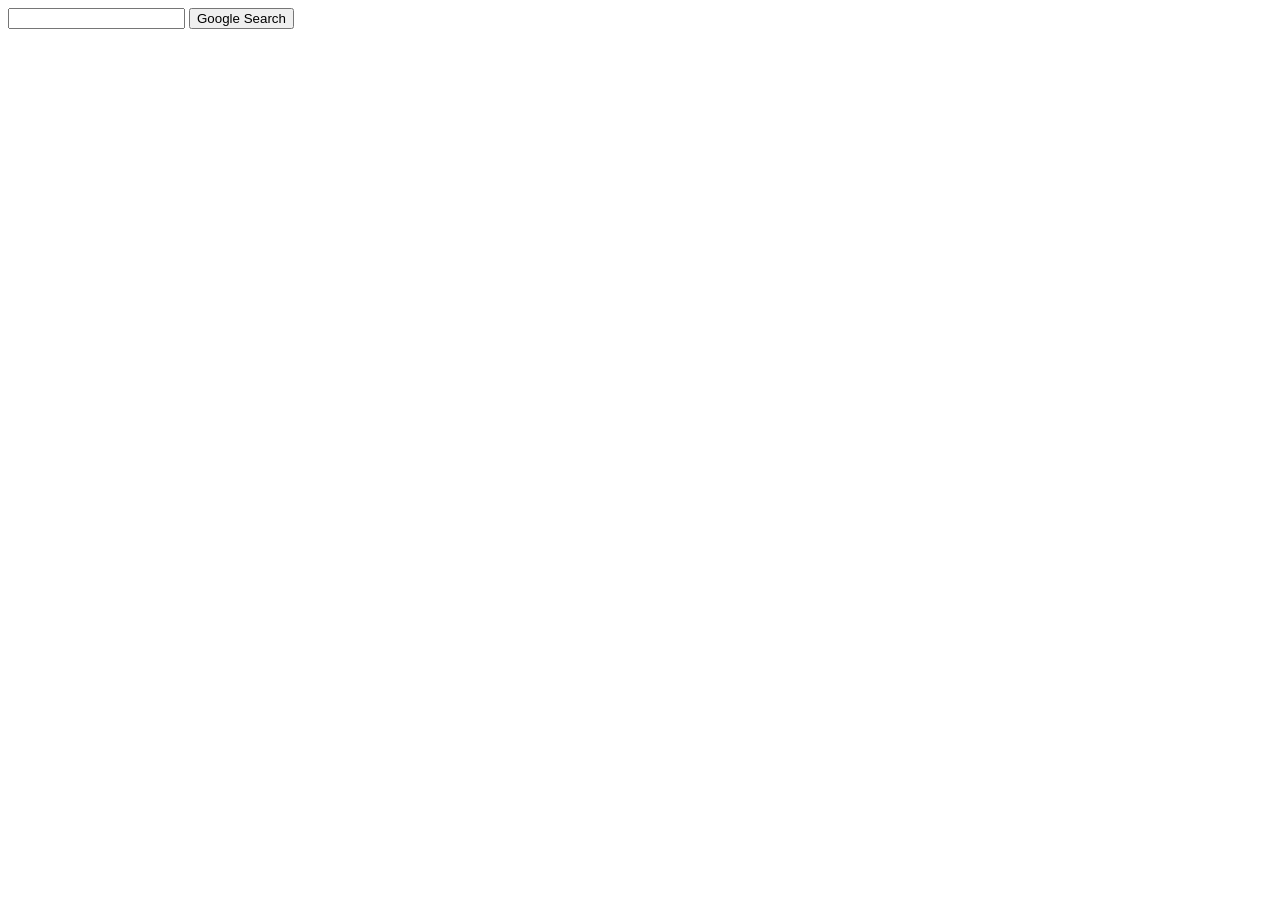
==== index.html @ 82c1b135 "feat: add index.html, search functionality" ====
<!DOCTYPE html>
<html lang="en">

<head>
    <meta charset="UTF-8">
    <meta name="viewport" content="width=device-width, initial-scale=1.0">
    <title>Google Search Frontend</title>
</head>

<body>
    <form action="https://www.google.com/search">
        <input type="search" name="q">
        <input type="submit" value="Google Search">
    </form>
</body>

</html>
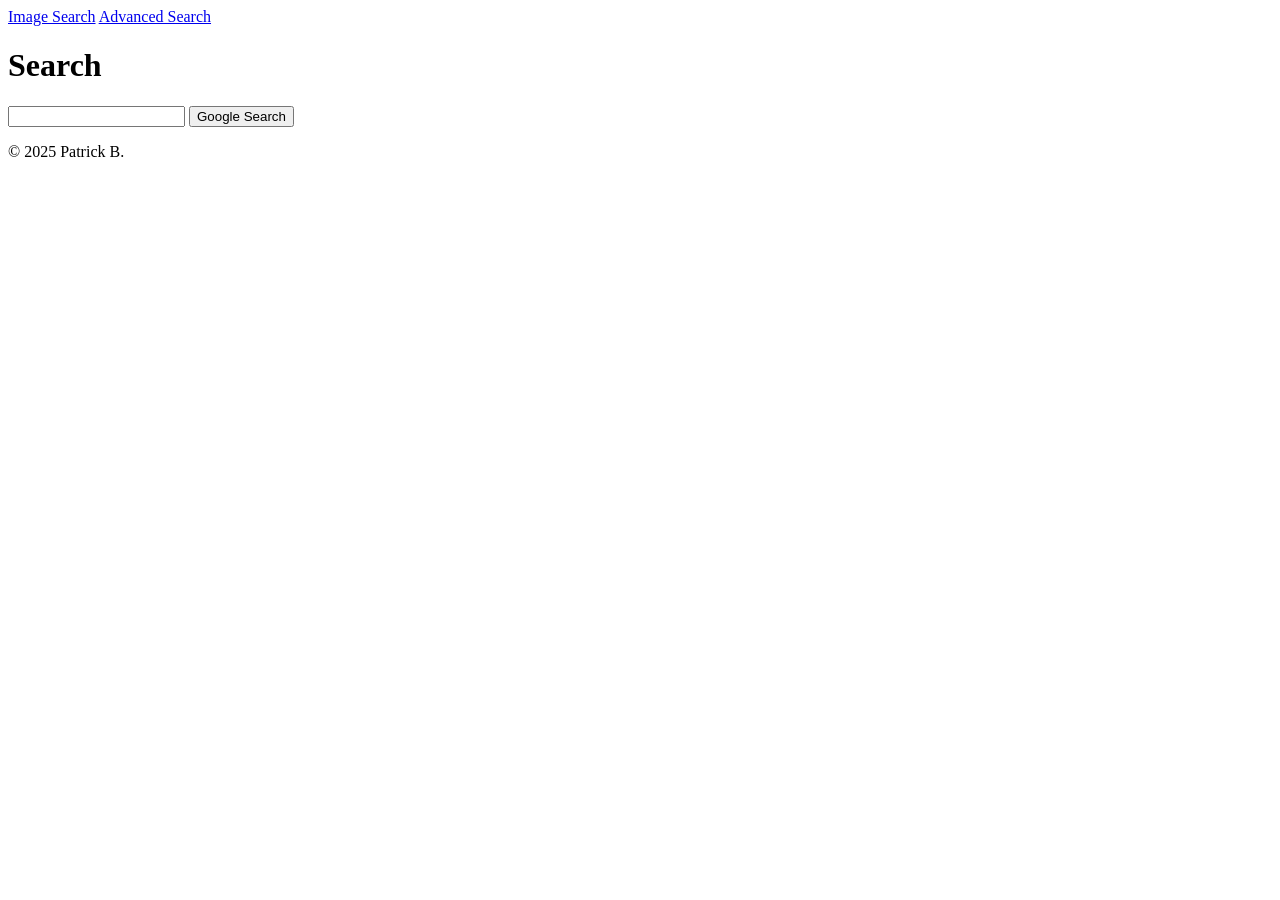
==== commit 84b0f5a4: "feat: implement index.html structure" ====
--- a/index.html
+++ b/index.html
@@ -8,10 +8,22 @@
 </head>
 
 <body>
-    <form action="https://www.google.com/search">
-        <input type="search" name="q">
-        <input type="submit" value="Google Search">
-    </form>
+    <div class="app-container">
+        <header>
+            <a href="image-search.html">Image Search</a>
+            <a href="advanced-search.html">Advanced Search</a>
+        </header>
+        <main>
+            <h1>Search</h1>
+            <form action="https://www.google.com/search">
+                <input type="search" name="q">
+                <input type="submit" value="Google Search">
+            </form>
+        </main>
+        <footer>
+            <p>&copy; 2025 Patrick B.</p>
+        </footer>
+    </div>
 </body>
 
 </html>
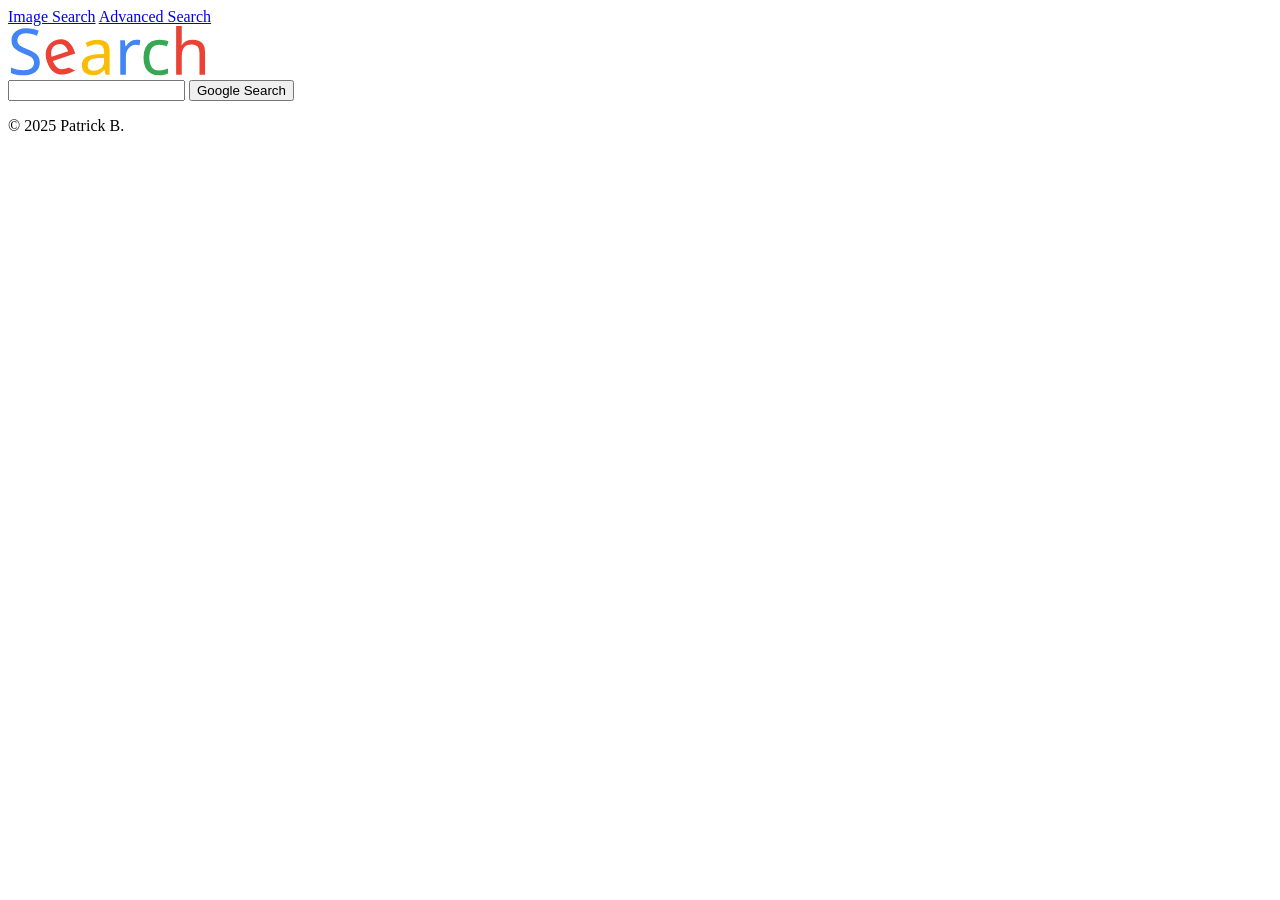
==== commit 985e176b: "feat: add google-style logo" ====
--- a/index.html
+++ b/index.html
@@ -14,7 +14,28 @@
             <a href="advanced-search.html">Advanced Search</a>
         </header>
         <main>
-            <h1>Search</h1>
+            <div class="title">
+                <svg xmlns="http://www.w3.org/2000/svg" width="200" height="50" viewBox="0 0 52.917 13.229">
+                    <path
+                        d="M8.416 9.635q0 1.609-1.168 2.506-1.168.897-3.15.897-1.016 0-1.88-.152-.864-.152-1.439-.423v-1.456q.61.271 1.507.491.914.22 1.88.22 1.355 0 2.032-.525.694-.525.694-1.422 0-.593-.254-.999-.254-.406-.881-.745-.61-.356-1.71-.745Q2.506 6.723 1.71 5.91.931 5.097.931 3.692q0-.965.491-1.643.491-.694 1.355-1.067Q3.657.61 4.792.61q.999 0 1.829.186.83.186 1.507.491l-.474 1.304q-.627-.271-1.372-.457-.728-.186-1.524-.186-1.135 0-1.71.491-.576.474-.576 1.27 0 .61.254 1.016.254.406.83.728.576.322 1.558.694 1.067.389 1.795.847.745.44 1.118 1.067.389.627.389 1.575z"
+                        fill="#4285f4" />
+                    <path
+                        d="M12.611 3.766c.737-.253 1.422-.309 2.055-.169.644.137 1.205.451 1.685.943.486.478.863 1.106 1.131 1.885l.291.849-5.878 2.018c.355.964.855 1.622 1.501 1.973.653.337 1.714.067 2.568-.226.545-.187 1.527.859 1.91.619.39-.253-.963.628-.58.282l.056-.058c-.372.343.525-.227.127.005-.394.243-.885.465-1.472.667-.811.279-1.589.361-2.333.246-.733-.118-1.387-.443-1.963-.973-.569-.545-1.017-1.292-1.343-2.242-.323-.94-.445-1.799-.366-2.578.089-.783.355-1.453.796-2.01.452-.561 1.057-.972 1.815-1.232zm.38 1.159c-.673.231-1.131.633-1.376 1.207-.238.559-.262 1.236-.073 2.03l4.372-1.501c-.26-.722-.632-1.251-1.117-1.586-.489-.345-1.091-.395-1.806-.15z"
+                        fill="#ea4335" />
+                    <path
+                        d="M23.639 3.641q1.659 0 2.455.728.796.728.796 2.32v6.181h-1.084l-.288-1.287h-.068q-.593.745-1.253 1.101-.643.356-1.795.356-1.236 0-2.049-.643-.813-.66-.813-2.049 0-1.355 1.067-2.083 1.067-.745 3.285-.813l1.541-.051v-.542q0-1.135-.491-1.575-.491-.44-1.389-.44-.711 0-1.355.22-.643.203-1.202.474L20.54 4.42q.593-.322 1.405-.542.813-.237 1.693-.237zm.44 4.843q-1.693.068-2.354.542-.643.474-.643 1.338 0 .762.457 1.118.474.356 1.202.356 1.151 0 1.913-.627.762-.643.762-1.964v-.813z"
+                        fill="#fbbc05" />
+                    <path
+                        d="M33.934 3.624q.254 0 .542.034.305.017.525.068l-.186 1.372q-.22-.051-.491-.085-.254-.034-.491-.034-.694 0-1.304.389-.61.373-.982 1.067-.356.677-.356 1.592v4.843h-1.49V3.793h1.219l.169 1.659h.068q.44-.745 1.135-1.287.694-.542 1.643-.542z"
+                        fill="#4285f4" />
+                    <path
+                        d="M39.996 13.039q-1.202 0-2.151-.491-.931-.491-1.473-1.524-.525-1.033-.525-2.642 0-1.676.559-2.726.559-1.05 1.507-1.541.965-.491 2.184-.491.694 0 1.338.152.643.135 1.05.339l-.457 1.236q-.406-.152-.948-.288-.542-.135-1.016-.135-2.675 0-2.675 3.437 0 1.643.643 2.523.66.864 1.947.864.745 0 1.304-.152.576-.152 1.05-.373v1.321q-.457.237-1.016.356-.542.135-1.321.135z"
+                        fill="#34a853" />
+                    <path
+                        d="M45.974 3.776q0 .677-.085 1.27h.102q.44-.694 1.185-1.05.762-.356 1.643-.356 1.659 0 2.489.796.83.779.83 2.523v5.91h-1.473V7.062q0-2.184-2.032-2.184-1.524 0-2.1.864-.559.847-.559 2.438v4.691h-1.49V0h1.49z"
+                        fill="#ea4335" />
+                </svg>
+            </div>
             <form action="https://www.google.com/search">
                 <input type="search" name="q">
                 <input type="submit" value="Google Search">
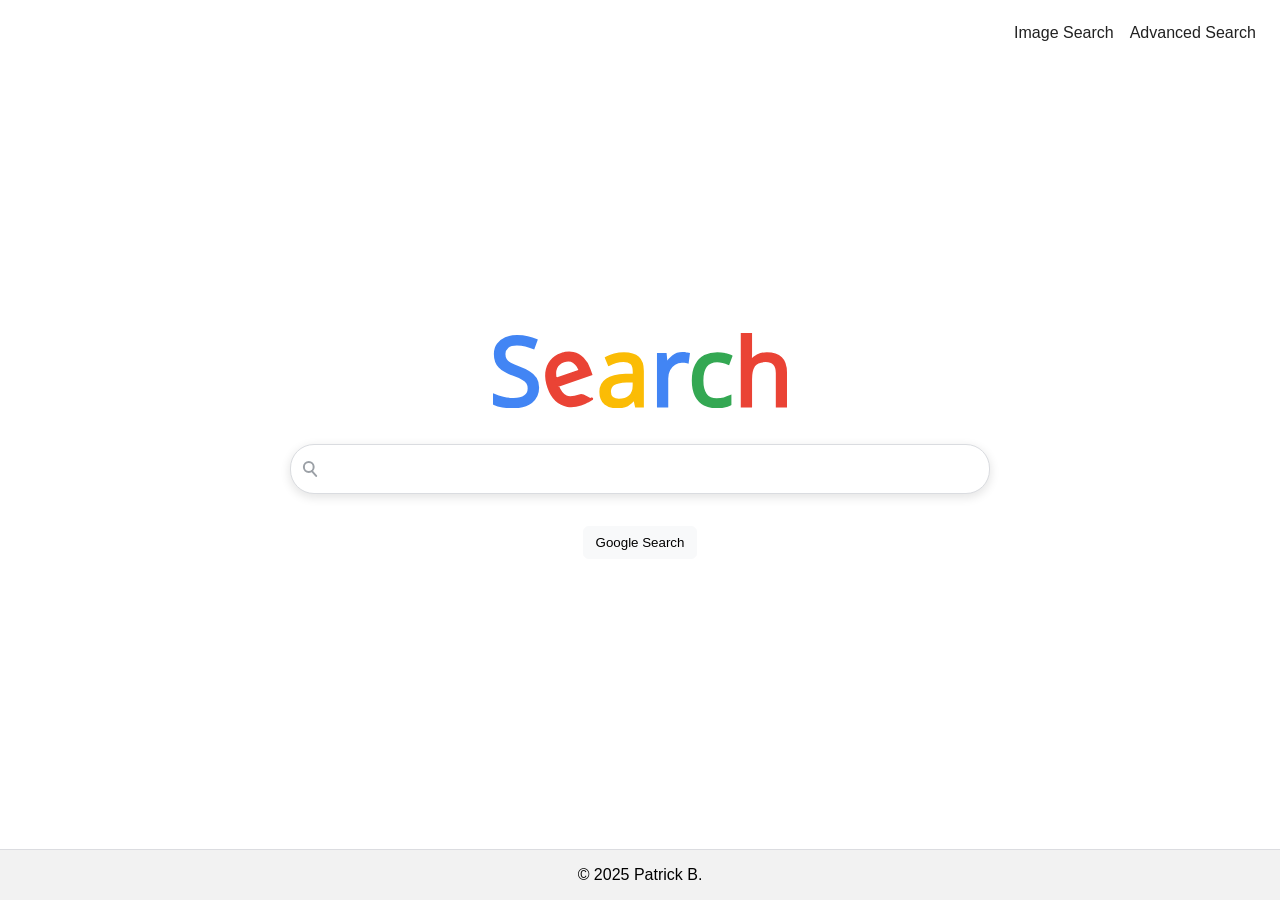
==== commit f844103b: "feat: add CSS styling for index.html" ====
--- a/index.html
+++ b/index.html
@@ -4,6 +4,7 @@
 <head>
     <meta charset="UTF-8">
     <meta name="viewport" content="width=device-width, initial-scale=1.0">
+    <link rel="stylesheet" href="styles.css">
     <title>Google Search Frontend</title>
 </head>
 
@@ -18,26 +19,29 @@
                 <svg xmlns="http://www.w3.org/2000/svg" width="200" height="50" viewBox="0 0 52.917 13.229">
                     <path
                         d="M8.416 9.635q0 1.609-1.168 2.506-1.168.897-3.15.897-1.016 0-1.88-.152-.864-.152-1.439-.423v-1.456q.61.271 1.507.491.914.22 1.88.22 1.355 0 2.032-.525.694-.525.694-1.422 0-.593-.254-.999-.254-.406-.881-.745-.61-.356-1.71-.745Q2.506 6.723 1.71 5.91.931 5.097.931 3.692q0-.965.491-1.643.491-.694 1.355-1.067Q3.657.61 4.792.61q.999 0 1.829.186.83.186 1.507.491l-.474 1.304q-.627-.271-1.372-.457-.728-.186-1.524-.186-1.135 0-1.71.491-.576.474-.576 1.27 0 .61.254 1.016.254.406.83.728.576.322 1.558.694 1.067.389 1.795.847.745.44 1.118 1.067.389.627.389 1.575z"
-                        fill="#4285f4" />
+                        fill="#4285f4" stroke="#4285f4" stroke-width=".5" />
                     <path
                         d="M12.611 3.766c.737-.253 1.422-.309 2.055-.169.644.137 1.205.451 1.685.943.486.478.863 1.106 1.131 1.885l.291.849-5.878 2.018c.355.964.855 1.622 1.501 1.973.653.337 1.714.067 2.568-.226.545-.187 1.527.859 1.91.619.39-.253-.963.628-.58.282l.056-.058c-.372.343.525-.227.127.005-.394.243-.885.465-1.472.667-.811.279-1.589.361-2.333.246-.733-.118-1.387-.443-1.963-.973-.569-.545-1.017-1.292-1.343-2.242-.323-.94-.445-1.799-.366-2.578.089-.783.355-1.453.796-2.01.452-.561 1.057-.972 1.815-1.232zm.38 1.159c-.673.231-1.131.633-1.376 1.207-.238.559-.262 1.236-.073 2.03l4.372-1.501c-.26-.722-.632-1.251-1.117-1.586-.489-.345-1.091-.395-1.806-.15z"
-                        fill="#ea4335" />
+                        fill="#ea4335" stroke="#ea4335" stroke-width=".5" />
                     <path
                         d="M23.639 3.641q1.659 0 2.455.728.796.728.796 2.32v6.181h-1.084l-.288-1.287h-.068q-.593.745-1.253 1.101-.643.356-1.795.356-1.236 0-2.049-.643-.813-.66-.813-2.049 0-1.355 1.067-2.083 1.067-.745 3.285-.813l1.541-.051v-.542q0-1.135-.491-1.575-.491-.44-1.389-.44-.711 0-1.355.22-.643.203-1.202.474L20.54 4.42q.593-.322 1.405-.542.813-.237 1.693-.237zm.44 4.843q-1.693.068-2.354.542-.643.474-.643 1.338 0 .762.457 1.118.474.356 1.202.356 1.151 0 1.913-.627.762-.643.762-1.964v-.813z"
-                        fill="#fbbc05" />
+                        fill="#fbbc05" stroke="#fbbc05" stroke-width=".5" />
                     <path
                         d="M33.934 3.624q.254 0 .542.034.305.017.525.068l-.186 1.372q-.22-.051-.491-.085-.254-.034-.491-.034-.694 0-1.304.389-.61.373-.982 1.067-.356.677-.356 1.592v4.843h-1.49V3.793h1.219l.169 1.659h.068q.44-.745 1.135-1.287.694-.542 1.643-.542z"
-                        fill="#4285f4" />
+                        fill="#4285f4" stroke="#4285f4" stroke-width=".5" />
                     <path
                         d="M39.996 13.039q-1.202 0-2.151-.491-.931-.491-1.473-1.524-.525-1.033-.525-2.642 0-1.676.559-2.726.559-1.05 1.507-1.541.965-.491 2.184-.491.694 0 1.338.152.643.135 1.05.339l-.457 1.236q-.406-.152-.948-.288-.542-.135-1.016-.135-2.675 0-2.675 3.437 0 1.643.643 2.523.66.864 1.947.864.745 0 1.304-.152.576-.152 1.05-.373v1.321q-.457.237-1.016.356-.542.135-1.321.135z"
-                        fill="#34a853" />
+                        fill="#34a853" stroke="#34a853" stroke-width=".5" />
                     <path
                         d="M45.974 3.776q0 .677-.085 1.27h.102q.44-.694 1.185-1.05.762-.356 1.643-.356 1.659 0 2.489.796.83.779.83 2.523v5.91h-1.473V7.062q0-2.184-2.032-2.184-1.524 0-2.1.864-.559.847-.559 2.438v4.691h-1.49V0h1.49z"
-                        fill="#ea4335" />
+                        fill="#ea4335" stroke="#ea4335" stroke-width=".5" />
                 </svg>
             </div>
             <form action="https://www.google.com/search">
-                <input type="search" name="q">
+                <div class="search-container">
+                    <label for="search" hidden>Search</label>
+                    <input type="search" class="search-input" name="q" id="search">
+                </div>
                 <input type="submit" value="Google Search">
             </form>
         </main>
--- a/styles.css
+++ b/styles.css
@@ -0,0 +1,144 @@
+/* Custom CSS properties */
+:root {
+    --color-button-bg: #f8f9fa;
+    --color-button-fg: #3d4043;
+    --color-button-border-hover: #dadce0;
+    --color-button-border-active: #5c85f5;
+
+    --color-icon-fill: #474747;
+    --color-search-border: #dadce0;
+    --color-font-link: #212121;
+
+    --color-body-bg: #ffffff;
+    --color-header-bg: #ffffff;
+    --color-footer-bg: #f2f2f2;
+    --color-footer-border: #dbdce0;
+
+}
+
+/* Basic resets */
+*,
+*::before,
+*::after {
+    box-sizing: border-box;
+    margin: 0;
+    padding: 0;
+}
+
+body {
+    height: 100vh;
+    font-family: 'Gill Sans', 'Gill Sans MT', Calibri, 'Trebuchet MS', sans-serif;
+}
+
+.app-container {
+    display: grid;
+    grid-template-rows: 1fr 20fr 1fr;
+    place-items: center;
+    height: 100%;
+}
+
+header {
+    display: flex;
+    justify-content: flex-end;
+    gap: 1rem;
+    padding: 1.5rem 1.5rem 0 0;
+
+    width: 100%;
+}
+
+header a {
+    text-decoration: none;
+    color: var(--color-font-link);
+}
+
+header a:hover {
+    text-decoration: underline;
+}
+
+main {
+    display: flex;
+    flex-direction: column;
+    justify-content: center;
+    align-items: center;
+    gap: 2rem;
+    width: 100%;
+}
+
+.title svg {
+    width: calc(200px * 1.5);
+    height: calc(50px * 1.5);
+}
+
+form {
+    display: flex;
+    flex-direction: column;
+    gap: 2rem;
+}
+
+.search-input {
+    font-family: inherit;
+    font-size: 1rem;
+    border: 1px solid var(--color-search-border);
+    width: 700px;
+    border-radius: 24px;
+    height: 34px;
+    padding: 1.5rem 2.5rem;
+
+    box-shadow: 0 3px 10px 1px rgba(0.2, 0.2, 0.2, 0.1);
+}
+
+.search-input:hover,
+.search-input:focus {
+    outline: none;
+    box-shadow: 0 3px 10px 1px rgba(0.2, 0.2, 0.2, 0.25);
+}
+
+.search-container {
+    position: relative;
+}
+
+.search-container::before {
+    position: absolute;
+    content: '';
+    width: 16px;
+    height: 16px;
+    top: 50%;
+    transform: translateY(-50%);
+    left: 12px;
+    background-image: url(./magnifying_glass.svg);
+    background-size: contain;
+    background-repeat: no-repeat;
+}
+
+input[type=submit] {
+    outline: none;
+    background-color: var(--color-button-bg);
+    border: 1px solid var(--color-button-bg);
+    border-radius: 6px;
+    width: fit-content;
+    align-self: center;
+
+    padding: .5rem .75rem;
+}
+
+input[type=submit]:hover {
+    border: 1px solid var(--color-button-border-hover);
+    box-shadow: 0 1px 0 0 var(--color-button-border-hover);
+    cursor: pointer;
+}
+
+input[type=submit]:active,
+input[type=submit]:focus {
+    border: 1px solid var(--color-button-border-active);
+}
+
+footer {
+    background-color: var(--color-footer-bg);
+    width: 100%;
+    height: 100%;
+
+    text-align: center;
+    padding: 1rem;
+
+    border-top: 1px solid var(--color-footer-border);
+}
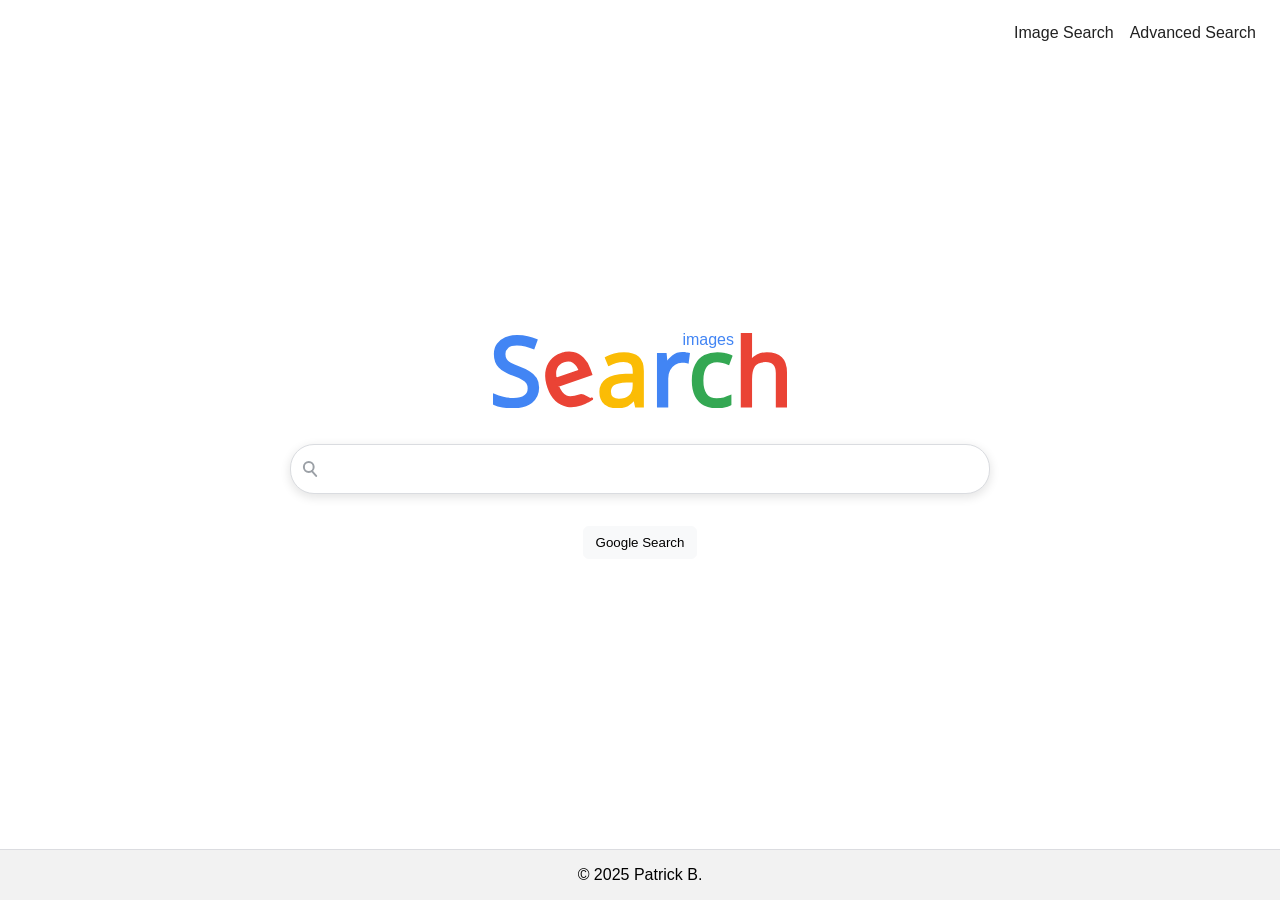
==== commit 66493218: "style: fix 'image' banner to not appear on normal index.html" ====
--- a/index.html
+++ b/index.html
@@ -5,6 +5,7 @@
     <meta charset="UTF-8">
     <meta name="viewport" content="width=device-width, initial-scale=1.0">
     <link rel="stylesheet" href="styles.css">
+    <link rel="icon" href="favicon.svg" type="image/svg+xml">
     <title>Google Search Frontend</title>
 </head>
 
--- a/styles.css
+++ b/styles.css
@@ -13,6 +13,8 @@
     --color-header-bg: #ffffff;
     --color-footer-bg: #f2f2f2;
     --color-footer-border: #dbdce0;
+
+    --color-image-text: #4285f4;
 
 }
 
@@ -64,9 +66,22 @@
     width: 100%;
 }
 
+.title {
+    position: relative;
+}
+
 .title svg {
     width: calc(200px * 1.5);
     height: calc(50px * 1.5);
+}
+
+.title::before {
+    position: absolute;
+    content: "images";
+    z-index: 10;
+    top: -2px;
+    right: 56px;
+    color: var(--color-image-text);
 }
 
 form {
